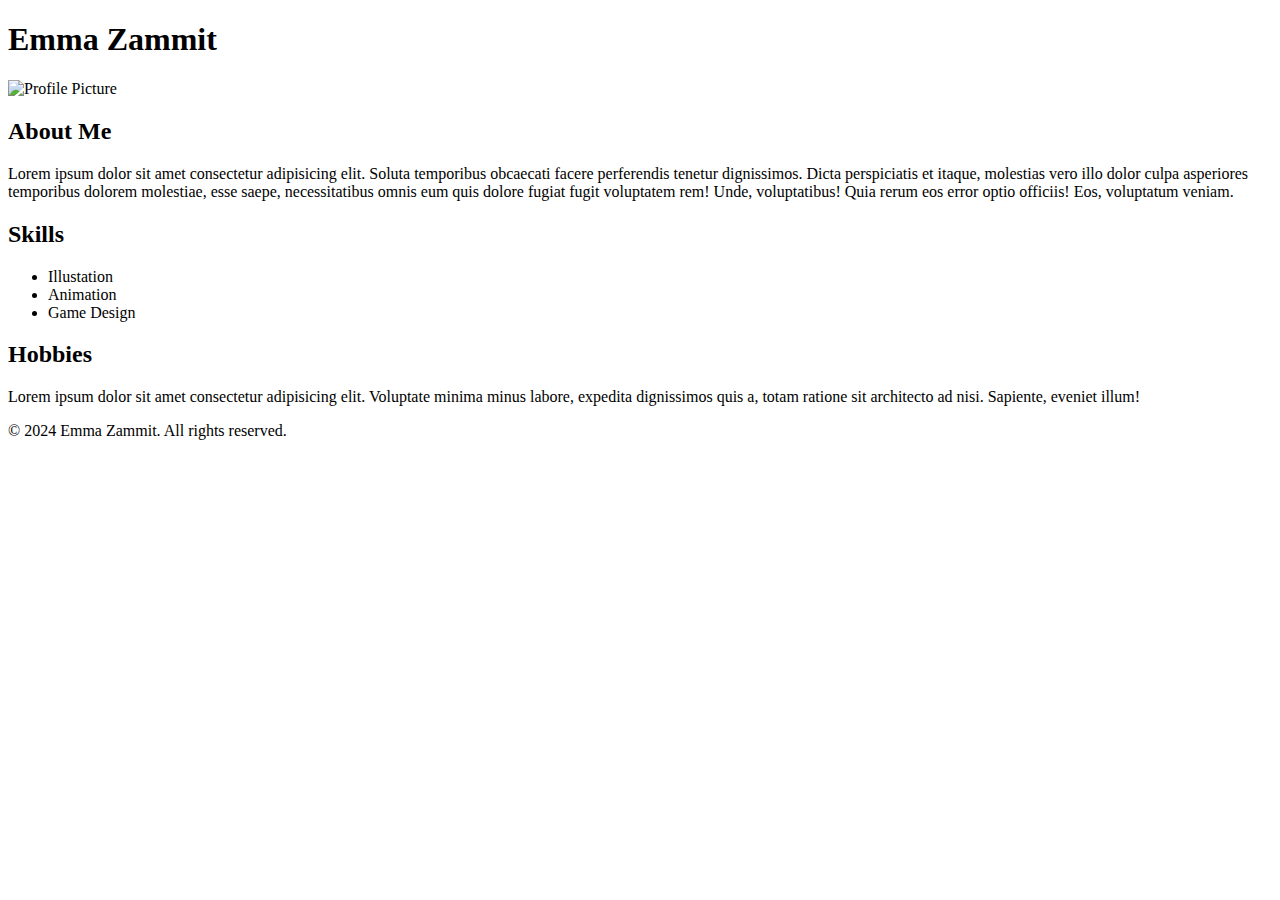
==== profile.html @ f8cb2c74 "Create profile.html" ====
<!DOCTYPE html>
<html lang="en">
<head>
    <meta charset="UTF-8">
    <meta name="viewport" content="width=device-width, initial-scale=1.0">
    <title>Profile Page</title>
</head>
<body>
    
<article>
    <header>
        <h1> Emma Zammit</h1>
    </header>

    <section>
<img src=" https://th.bing.com/th/id/OIP.6s_z_7u591GQ5kWdhsuMWQHaIG?rs=1&pid=ImgDetMain" alt=" Profile Picture">

<h2> About Me</h2>
<p>
Lorem ipsum dolor sit amet consectetur adipisicing elit. Soluta temporibus obcaecati facere perferendis tenetur dignissimos. Dicta perspiciatis et itaque, molestias vero illo dolor culpa asperiores temporibus dolorem molestiae, esse saepe, necessitatibus omnis eum quis dolore fugiat fugit voluptatem rem! Unde, voluptatibus! Quia rerum eos error optio officiis! Eos, voluptatum veniam.
</p>

<h2> Skills </h2>
<p>
    <ul>
        <!-- li*3 -->
        <li> Illustation</li>
        <li> Animation</li>
        <li> Game Design</li>
    </ul>
</p>
<h2> Hobbies</h2>
<p>
    Lorem ipsum dolor sit amet consectetur adipisicing elit. Voluptate minima minus labore, expedita dignissimos quis a, totam ratione sit architecto ad nisi. Sapiente, eveniet illum!
</p>
    </section>
<footer>
    &copy; 2024 Emma Zammit. All rights reserved.
</footer>
</article>

</body>
</html>
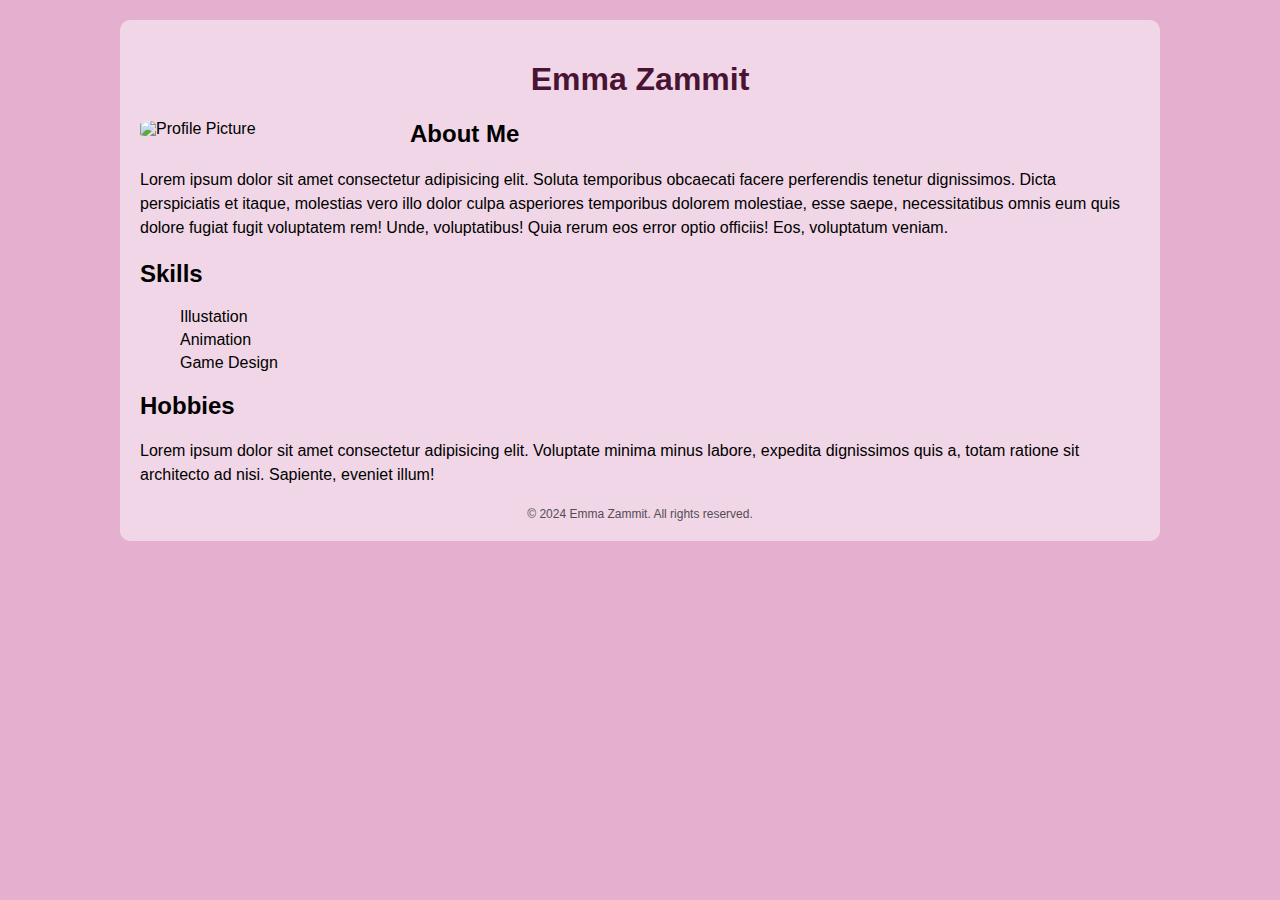
==== commit 7a583fc8: "Update profile.html" ====
--- a/profile.html
+++ b/profile.html
@@ -4,6 +4,58 @@
     <meta charset="UTF-8">
     <meta name="viewport" content="width=device-width, initial-scale=1.0">
     <title>Profile Page</title>
+
+    <style>
+        body {
+            background-color: #E5AFD0;
+            font-family: Arial, Helvetica, sans-serif;
+            margin: 0;
+            padding: 20px;
+        }
+
+        article {
+            background-color: #F0D6E6;
+            max-width: 1000px;
+            margin: auto;
+            padding: 20px;
+            border-radius: 10px;
+        }
+
+        header {
+            text-align: center;
+            
+        }
+
+        h1 {
+            color: #491434;
+        }
+
+        img {
+            width: 250px;
+            border-radius: 20%;
+            float: left;
+            margin-right: 20px;
+        }
+
+        p {
+            line-height: 1.5;
+        }
+
+        ul {
+            list-style: none;
+        }
+
+        li {
+            margin-bottom: 5px;
+        }
+
+        footer {
+            margin-top: 20px;
+            text-align: center;
+            color: #554d52;
+            font-size: 12px;
+        }
+    </style>
 </head>
 <body>
     
